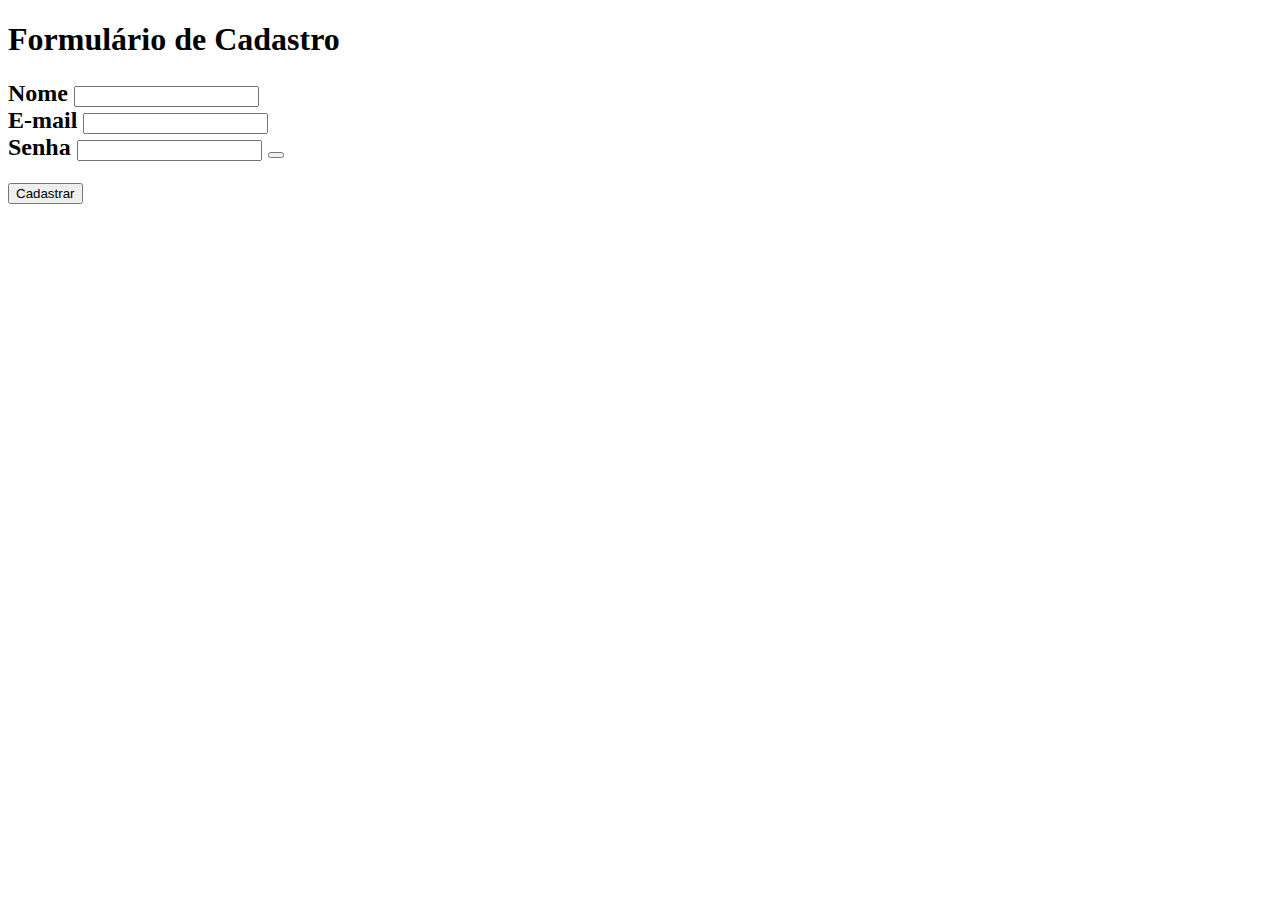
==== exercicio.html @ 42668111 "Add files via upload" ====
<!DOCTYPE html>
<html lang="pt-br">
<head>
    <meta charset="UTF-8">
    <meta name="viewport" content="width=device-width, initial-scale=1.0">
    <title>Exercicio_HTML</title>
</head>
<body>
    <h1>Formulário de Cadastro</h1>
    <form>
    <h2>
    <label for="nome">Nome</label>
    <input id="nome" type="Nome">
    <br/>
    <label for="email">E-mail</label>
    <input id="email" type="E-mail">
    <br/>
    <label for="senha">Senha</label>
    <input id="senha" type="Senha">
    <button type="submit">
    </h2>
    <h3>
    <button type="submit">
        Cadastrar
    </button>
    </h3>
</body>
</html>
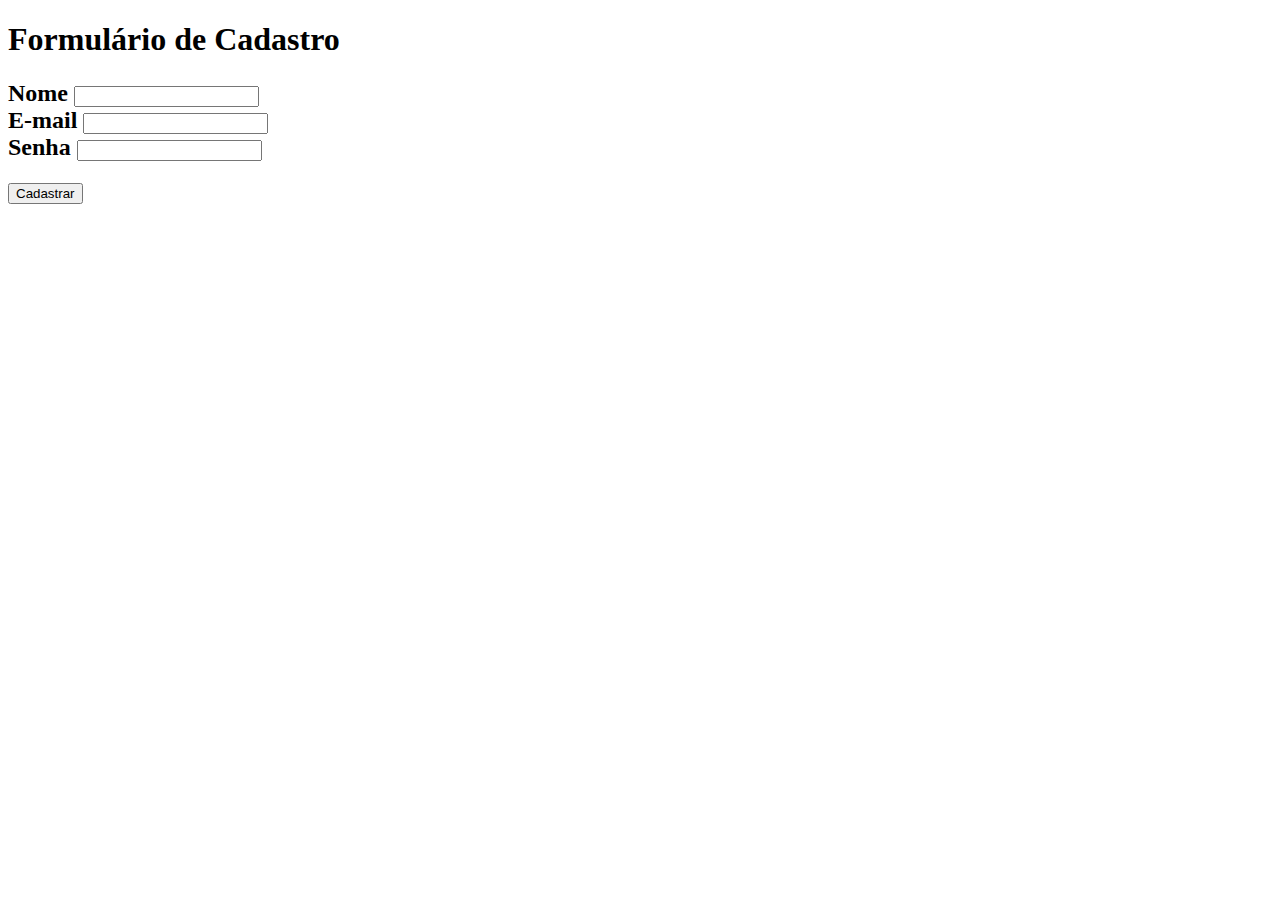
==== commit ccd79d09: "Create exercicio.html" ====
--- a/exercicio.html
+++ b/exercicio.html
@@ -1,28 +1,28 @@
-<!DOCTYPE html>
-<html lang="pt-br">
-<head>
-    <meta charset="UTF-8">
-    <meta name="viewport" content="width=device-width, initial-scale=1.0">
-    <title>Exercicio_HTML</title>
-</head>
-<body>
-    <h1>Formulário de Cadastro</h1>
-    <form>
-    <h2>
-    <label for="nome">Nome</label>
-    <input id="nome" type="Nome">
-    <br/>
-    <label for="email">E-mail</label>
-    <input id="email" type="E-mail">
-    <br/>
-    <label for="senha">Senha</label>
-    <input id="senha" type="Senha">
-    <button type="submit">
-    </h2>
-    <h3>
-    <button type="submit">
-        Cadastrar
-    </button>
-    </h3>
-</body>
-</html>+<!DOCTYPE html>
+<html lang="pt-br">
+<head>
+    <meta charset="UTF-8">
+    <meta name="viewport" content="width=device-width, initial-scale=1.0">
+    <title>Exercicio_HTML</title>
+</head>
+<body>
+    <h1>Formulário de Cadastro</h1>
+    <form>
+        <h2>
+        <label for="text">Nome</label>
+        <input id="nome" type="text">
+        <br/>
+        <label for="email">E-mail</label>
+        <input id="email" type="email">
+        <br/>
+        <label for="senha">Senha</label>
+        <input id="senha" type="password">
+        </h2>
+        <h3>
+        <button type="submit">
+        Cadastrar
+        </button>
+        </h3>
+    </form>
+</body>
+</html>
